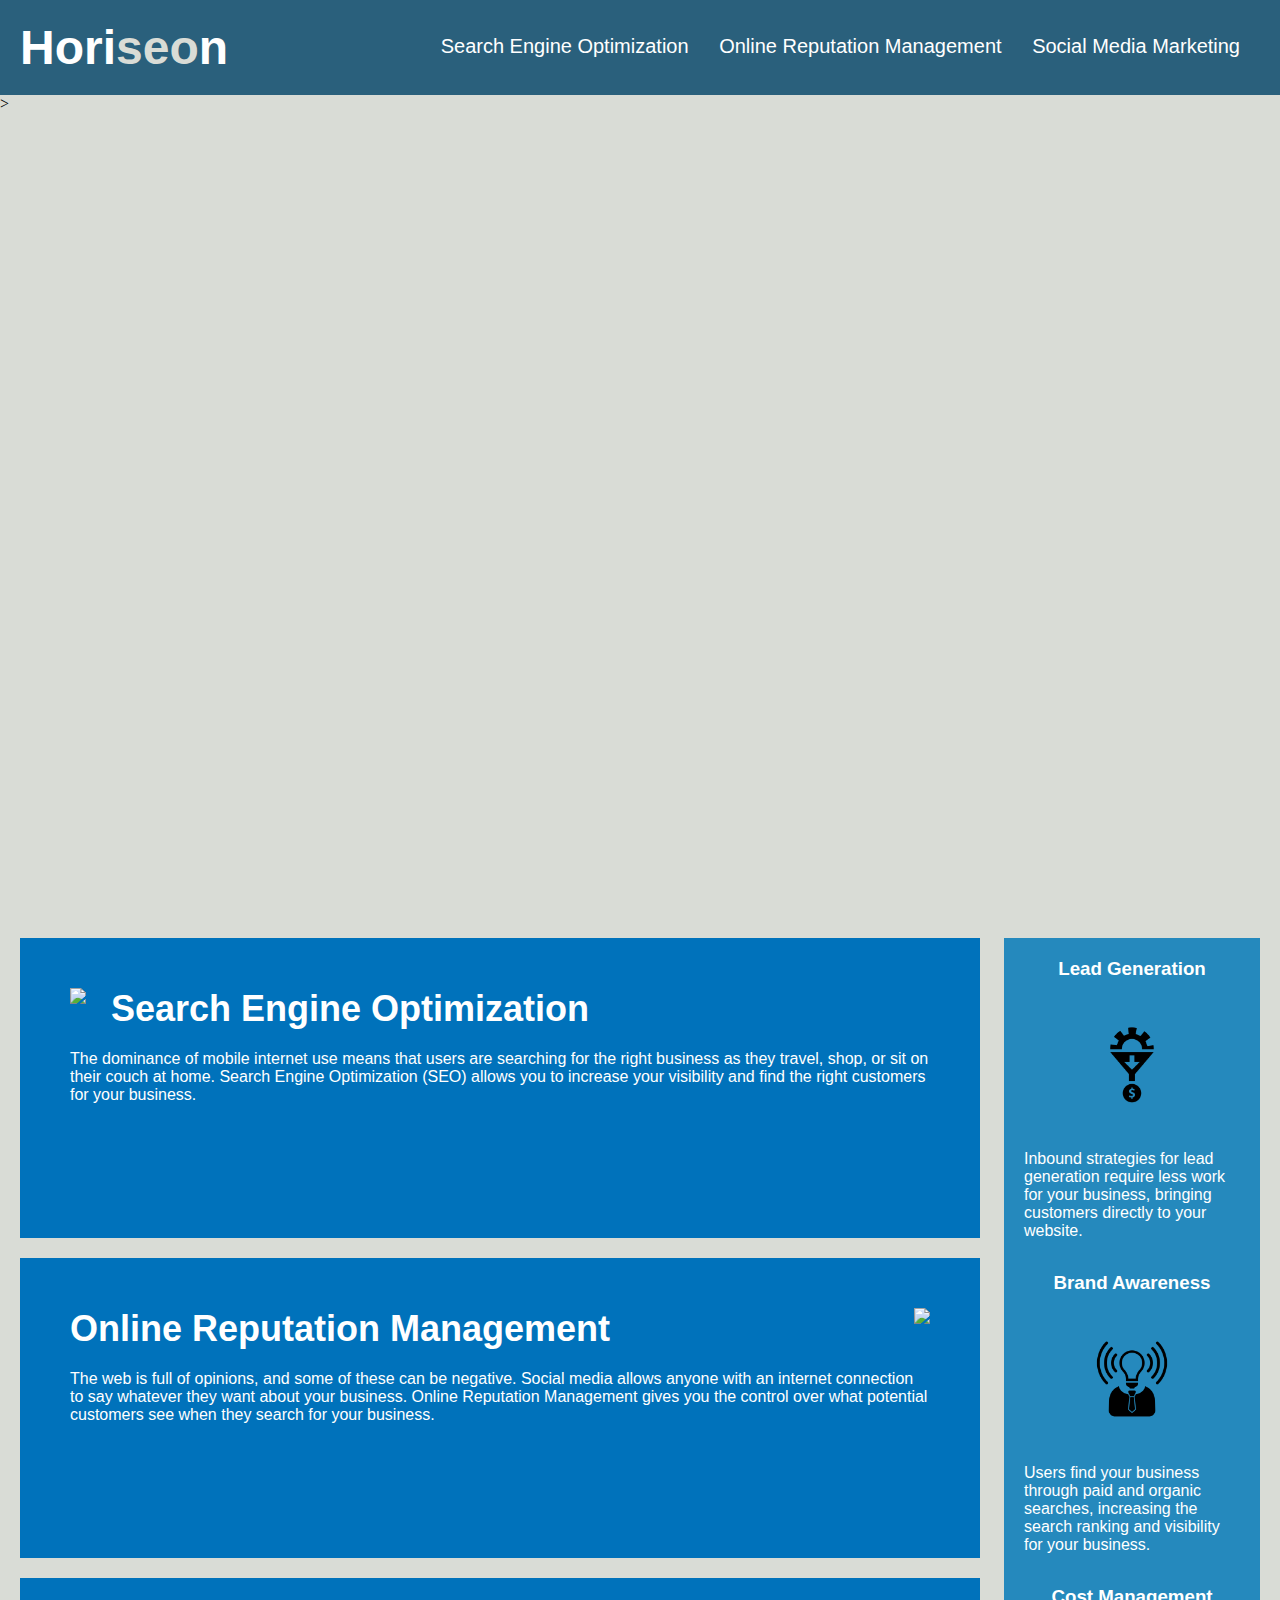
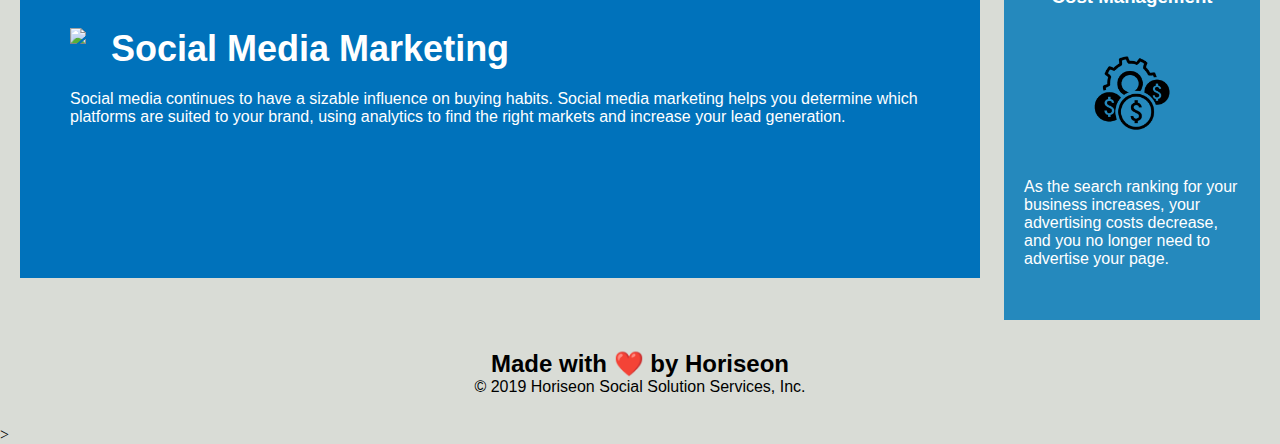
==== index.html @ 2702a49f "deleted develop folder" ====
<!DOCTYPE html>
<html lang="en-us">

<head>
    <meta charset="UTF-8" />
    <link rel="stylesheet" href="./assets/css/style.css">
    <title>Horiseon</title>
</head>

<body>
    <!-- navigation -->
    <header>
        <h1>Hori<span class="seo">seo</span>n</h1>
        <nav>
            <ul>
                <li>
                    <a href="#search-engine-optimization">Search Engine Optimization</a>
                </li>
                <li>
                    <a href="#online-reputation-management">Online Reputation Management</a>
                </li>
                <li>
                    <a href="#social-media-marketing">Social Media Marketing</a>
                </li>
            </ul>
        </nav>
    </header>>

    <!--Build SECTION-->
   <div class="hero"></div>
    <div class="content">

        <div id="search-engine-optimization" class="search-engine-optimization">
            <img src="./assets/images/search-engine-optimization.jpg" class="float-left" />
            <h2>Search Engine Optimization</h2>
            <p>
                The dominance of mobile internet use means that users are searching for the right business as they travel, shop, or sit on their couch at home. Search Engine Optimization (SEO) allows you to increase your visibility and find the right customers for your business.
            </p>
        </div>

        <div id="online-reputation-management" class="online-reputation-management">
            <img src="./assets/images/online-reputation-management.jpg" class="float-right" />
            <h2>Online Reputation Management</h2>
            <p>
                The web is full of opinions, and some of these can be negative. Social media allows anyone with an internet connection to say whatever they want about your business. Online Reputation Management gives you the control over what potential customers see when they search for your business.
            </p>
        </div>

        <div id="social-media-marketing" class="social-media-marketing">
            <img src="./assets/images/social-media-marketing.jpg" class="float-left" />
            <h2>Social Media Marketing</h2>
            <p>
                Social media continues to have a sizable influence on buying habits. Social media marketing helps you determine which platforms are suited to your brand, using analytics to find the right markets and increase your lead generation.
            </p>
        </div>
    </div>
    <!--END SECTION-->

    <!-- side bar SECTION -->
    <div class="benefits">

        <div class="benefit">
            <h3>Lead Generation</h3>
            <img src="./assets/images/lead-generation.png" />
            <p>
                Inbound strategies for lead generation require less work for your business, bringing customers directly to your website.
            </p>
        </div>

        <div class="benefit">
            <h3>Brand Awareness</h3>
            <img src="./assets/images/brand-awareness.png" />
            <p>
                Users find your business through paid and organic searches, increasing the search ranking and visibility for your business.
            </p>
        </div>

        <div class="benefit">
            <h3>Cost Management</h3>
            <img src="./assets/images/cost-management.png"></img>
            <p>
                As the search ranking for your business increases, your advertising costs decrease, and you no longer need to advertise your page.
            </p>
        </div>
    </div>
    <!-- end SIDE BAR SECTION -->

    <!-- footer -->
    <footer>
        <h2>Made with ❤️️ by Horiseon</h2>
        <div>
            &copy; 2019 Horiseon Social Solution Services, Inc.
        </div>
    </footer>>    
</body>
</html>
---- assets/css/style.css ----
* {
    box-sizing: border-box;
    padding: 0;
    margin: 0;
}

body {
    background-color: #d9dcd6;
}

header {
    padding: 20px;
    font-family: 'Trebuchet MS', 'Lucida Sans Unicode', 'Lucida Grande', 'Lucida Sans', Arial, sans-serif;
    background-color: #2a607c;
    color: #ffffff;
}

header h1 {
    display: inline-block;
    font-size: 48px;
}

header h1 .seo {
    color: #d9dcd6;
}

header nav {
    padding-top: 15px;
    margin-right: 20px;
    float: right;
    font-family: 'Gill Sans', 'Gill Sans MT', Calibri, 'Trebuchet MS', sans-serif;
    font-size: 20px;
}

header nav ul li {
    list-style-type: none;
    display: inline-block;
    margin-left: 25px;
}

a {
    color: #ffffff;
    text-decoration: none;
}

p {
    font-size: 16px;
}

.hero {
    height: 800px;
    width: 100%;
    margin-bottom: 25px;
    background-image: url("../images/digital-marketing-meeting.jpg");
    background-size: cover;
    background-position: center;
}

.float-left {
    float: left;
    margin-right: 25px;
}

.float-right {
    float: right;
    margin-left: 25px;
}

.content {
    width: 75%;
    display: inline-block;
    margin-left: 20px;
}

.benefits {
    margin-right: 20px;
    padding: 20px;
    clear: both;
    float: right;
    width: 20%;
    height: 100%;
    font-family: 'Gill Sans', 'Gill Sans MT', Calibri, 'Trebuchet MS', sans-serif;
    background-color: #2589bd;
}

.benefit {
    margin-bottom: 32px;
    color: #ffffff;
}

.benefit h3 {
    margin-bottom: 10px;
    text-align: center;
}


.benefit img {
    display: block;
    margin: 10px auto;
    max-width: 150px;
}

.search-engine-optimization {
    margin-bottom: 20px;
    padding: 50px;
    height: 300px;
    font-family: 'Gill Sans', 'Gill Sans MT', Calibri, 'Trebuchet MS', sans-serif;
    background-color: #0072bb;
    color: #ffffff;
}

.online-reputation-management {
    margin-bottom: 20px;
    padding: 50px;
    height: 300px;
    font-family: 'Gill Sans', 'Gill Sans MT', Calibri, 'Trebuchet MS', sans-serif;
    background-color: #0072bb;
    color: #ffffff;
}

.social-media-marketing {
    margin-bottom: 20px;
    padding: 50px;
    height: 300px;
    font-family: 'Gill Sans', 'Gill Sans MT', Calibri, 'Trebuchet MS', sans-serif;
    background-color: #0072bb;
    color: #ffffff;
}

.search-engine-optimization img {
    max-height: 200px;
}

.online-reputation-management img {
    max-height: 200px;
}

.social-media-marketing img {
    max-height: 200px;
}

.search-engine-optimization h2 {
    margin-bottom: 20px;
    font-size: 36px;
}

.online-reputation-management h2 {
    margin-bottom: 20px;
    font-size: 36px;
}

.social-media-marketing h2 {
    margin-bottom: 20px;
    font-size: 36px;
}

/* apply styles to footer */
footer {
    padding: 30px;
    clear: both;
    font-family: 'Trebuchet MS', 'Lucida Sans Unicode', 'Lucida Grande', 'Lucida Sans', Arial, sans-serif;
    text-align: center;
}
.footer h2 {
    font-size: 20px;
}
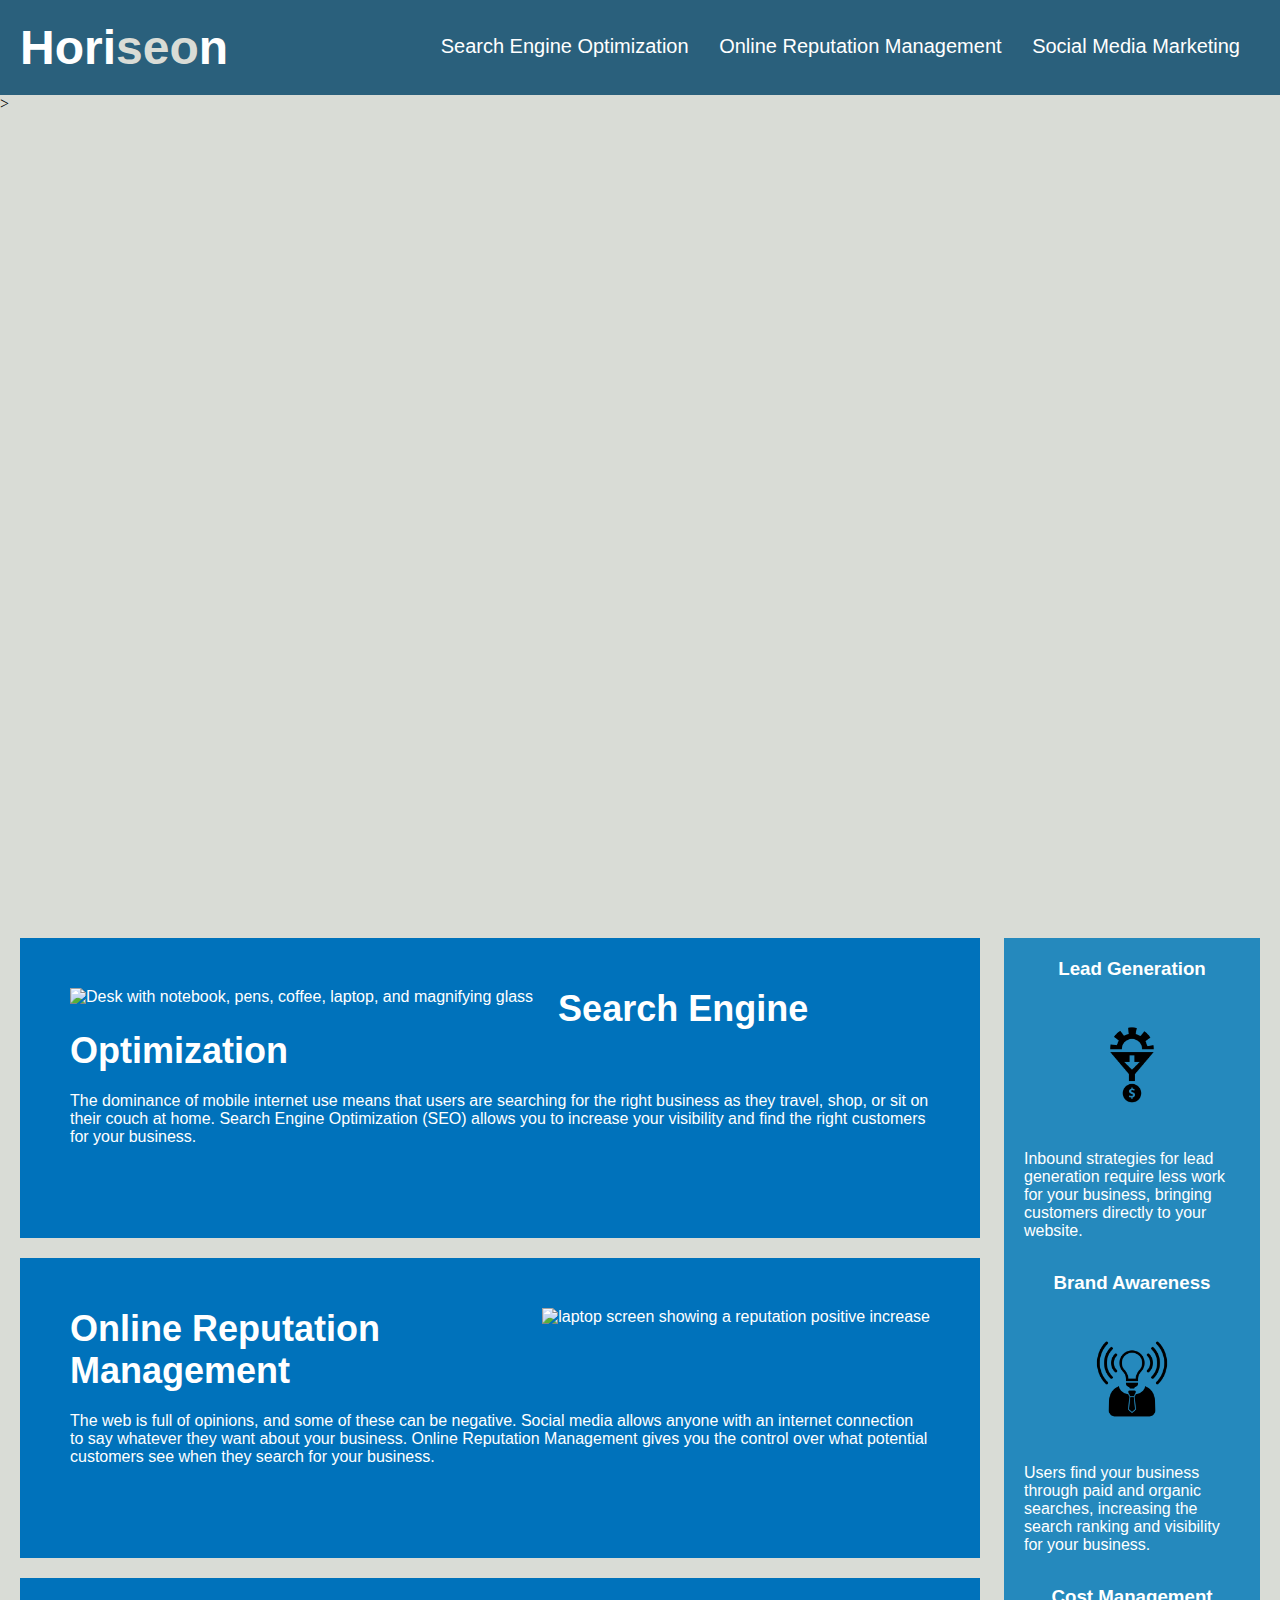
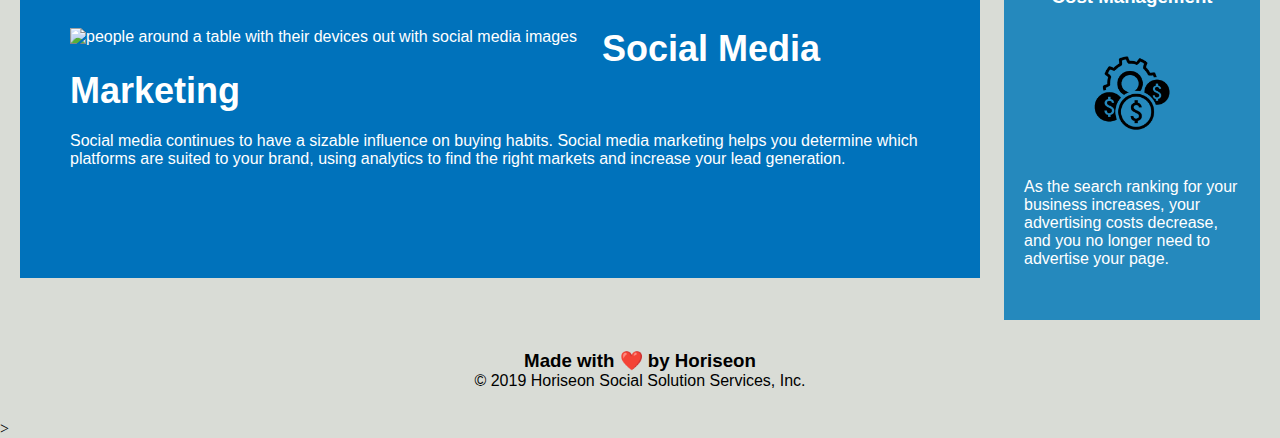
==== commit ce9aa3ad: "added alt messages" ====
--- a/index.html
+++ b/index.html
@@ -26,42 +26,41 @@
         </nav>
     </header>>
 
-    <!--Build SECTION-->
+    <!-- hero -->
    <div class="hero"></div>
-    <div class="content">
+    <section class="content">
 
-        <div id="search-engine-optimization" class="search-engine-optimization">
-            <img src="./assets/images/search-engine-optimization.jpg" class="float-left" />
+        <div id="search-engine-optimization" class="what-we-do">
+            <img src="./assets/images/search-engine-optimization.jpg" alt="Desk with notebook, pens, coffee, laptop, and magnifying glass" class="float-left" />
             <h2>Search Engine Optimization</h2>
             <p>
                 The dominance of mobile internet use means that users are searching for the right business as they travel, shop, or sit on their couch at home. Search Engine Optimization (SEO) allows you to increase your visibility and find the right customers for your business.
             </p>
         </div>
 
-        <div id="online-reputation-management" class="online-reputation-management">
-            <img src="./assets/images/online-reputation-management.jpg" class="float-right" />
+        <div id="online-reputation-management" class="what-we-do">
+            <img src="./assets/images/online-reputation-management.jpg" alt="laptop screen showing a reputation positive increase" class="float-right" />
             <h2>Online Reputation Management</h2>
             <p>
                 The web is full of opinions, and some of these can be negative. Social media allows anyone with an internet connection to say whatever they want about your business. Online Reputation Management gives you the control over what potential customers see when they search for your business.
             </p>
         </div>
 
-        <div id="social-media-marketing" class="social-media-marketing">
-            <img src="./assets/images/social-media-marketing.jpg" class="float-left" />
+        <div id="social-media-marketing" class="what-we-do">
+            <img src="./assets/images/social-media-marketing.jpg" alt="people around a table with their devices out with social media images" class="float-left" />
             <h2>Social Media Marketing</h2>
             <p>
                 Social media continues to have a sizable influence on buying habits. Social media marketing helps you determine which platforms are suited to your brand, using analytics to find the right markets and increase your lead generation.
             </p>
         </div>
-    </div>
-    <!--END SECTION-->
+    </section>
 
-    <!-- side bar SECTION -->
-    <div class="benefits">
+    <!-- side bar -->
+    <section class="benefits">
 
         <div class="benefit">
             <h3>Lead Generation</h3>
-            <img src="./assets/images/lead-generation.png" />
+            <img src="./assets/images/lead-generation.png" alt="icon of gears funnelling into profits. "/>
             <p>
                 Inbound strategies for lead generation require less work for your business, bringing customers directly to your website.
             </p>
@@ -69,7 +68,7 @@
 
         <div class="benefit">
             <h3>Brand Awareness</h3>
-            <img src="./assets/images/brand-awareness.png" />
+            <img src="./assets/images/brand-awareness.png" alt="icon of lightbulb man with sound waves"/>
             <p>
                 Users find your business through paid and organic searches, increasing the search ranking and visibility for your business.
             </p>
@@ -77,17 +76,16 @@
 
         <div class="benefit">
             <h3>Cost Management</h3>
-            <img src="./assets/images/cost-management.png"></img>
+            <img src="./assets/images/cost-management.png" alt="icon of gear with profits infront of it"></img>
             <p>
                 As the search ranking for your business increases, your advertising costs decrease, and you no longer need to advertise your page.
             </p>
         </div>
-    </div>
-    <!-- end SIDE BAR SECTION -->
+    </section>
 
     <!-- footer -->
     <footer>
-        <h2>Made with ❤️️ by Horiseon</h2>
+        <h3>Made with ❤️️ by Horiseon</h3>
         <div>
             &copy; 2019 Horiseon Social Solution Services, Inc.
         </div>
--- a/assets/css/style.css
+++ b/assets/css/style.css
@@ -100,7 +100,7 @@
     max-width: 150px;
 }
 
-.search-engine-optimization {
+.what-we-do {
     margin-bottom: 20px;
     padding: 50px;
     height: 300px;
@@ -109,47 +109,11 @@
     color: #ffffff;
 }
 
-.online-reputation-management {
-    margin-bottom: 20px;
-    padding: 50px;
-    height: 300px;
-    font-family: 'Gill Sans', 'Gill Sans MT', Calibri, 'Trebuchet MS', sans-serif;
-    background-color: #0072bb;
-    color: #ffffff;
-}
-
-.social-media-marketing {
-    margin-bottom: 20px;
-    padding: 50px;
-    height: 300px;
-    font-family: 'Gill Sans', 'Gill Sans MT', Calibri, 'Trebuchet MS', sans-serif;
-    background-color: #0072bb;
-    color: #ffffff;
-}
-
-.search-engine-optimization img {
+.what-we-do img {
     max-height: 200px;
 }
 
-.online-reputation-management img {
-    max-height: 200px;
-}
-
-.social-media-marketing img {
-    max-height: 200px;
-}
-
-.search-engine-optimization h2 {
-    margin-bottom: 20px;
-    font-size: 36px;
-}
-
-.online-reputation-management h2 {
-    margin-bottom: 20px;
-    font-size: 36px;
-}
-
-.social-media-marketing h2 {
+.what-we-do h2 {
     margin-bottom: 20px;
     font-size: 36px;
 }
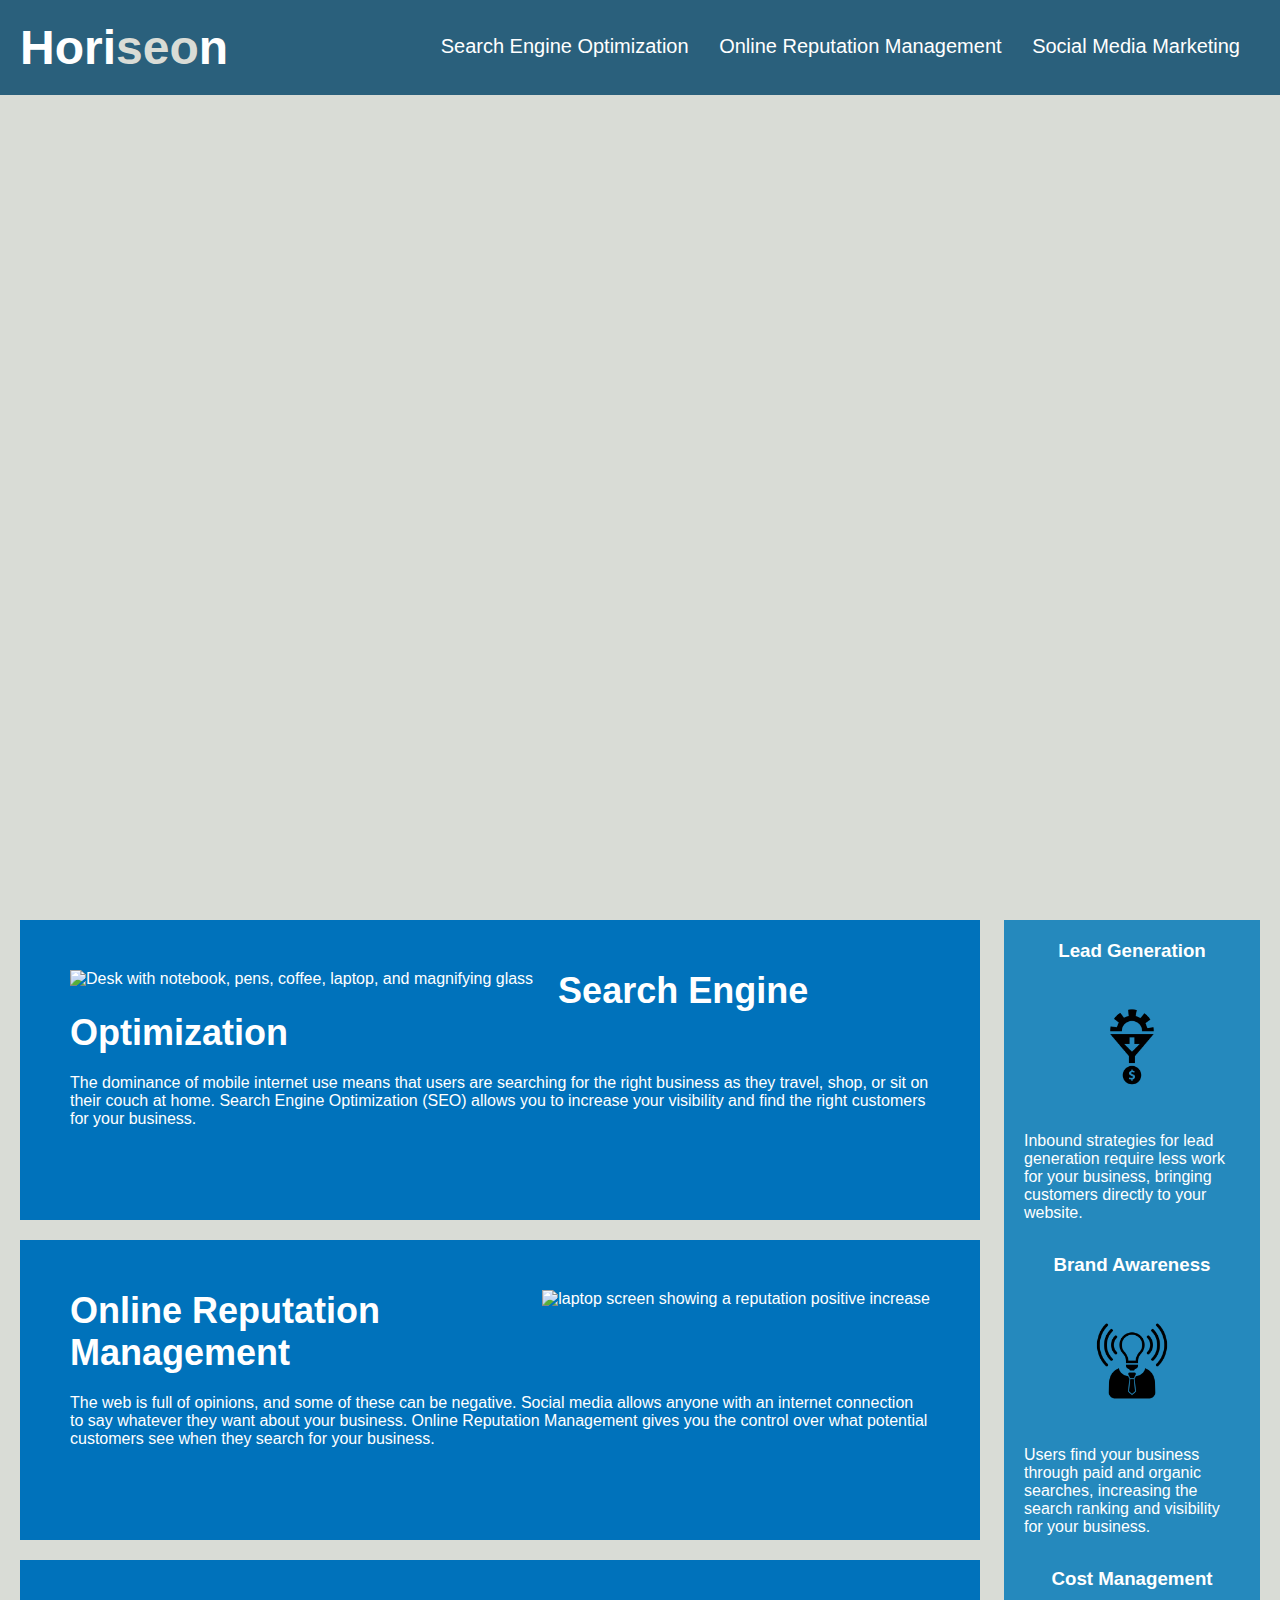
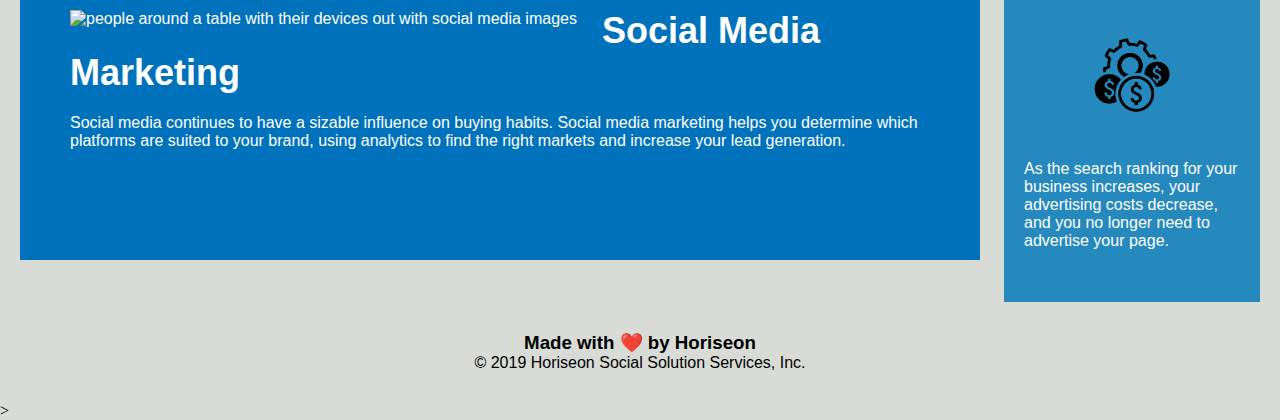
==== commit a54d6021: "cleaned up formatting and spacing" ====
--- a/index.html
+++ b/index.html
@@ -24,7 +24,7 @@
                 </li>
             </ul>
         </nav>
-    </header>>
+    </header>
 
     <!-- hero -->
    <div class="hero"></div>
--- a/assets/css/style.css
+++ b/assets/css/style.css
@@ -93,7 +93,6 @@
     text-align: center;
 }
 
-
 .benefit img {
     display: block;
     margin: 10px auto;
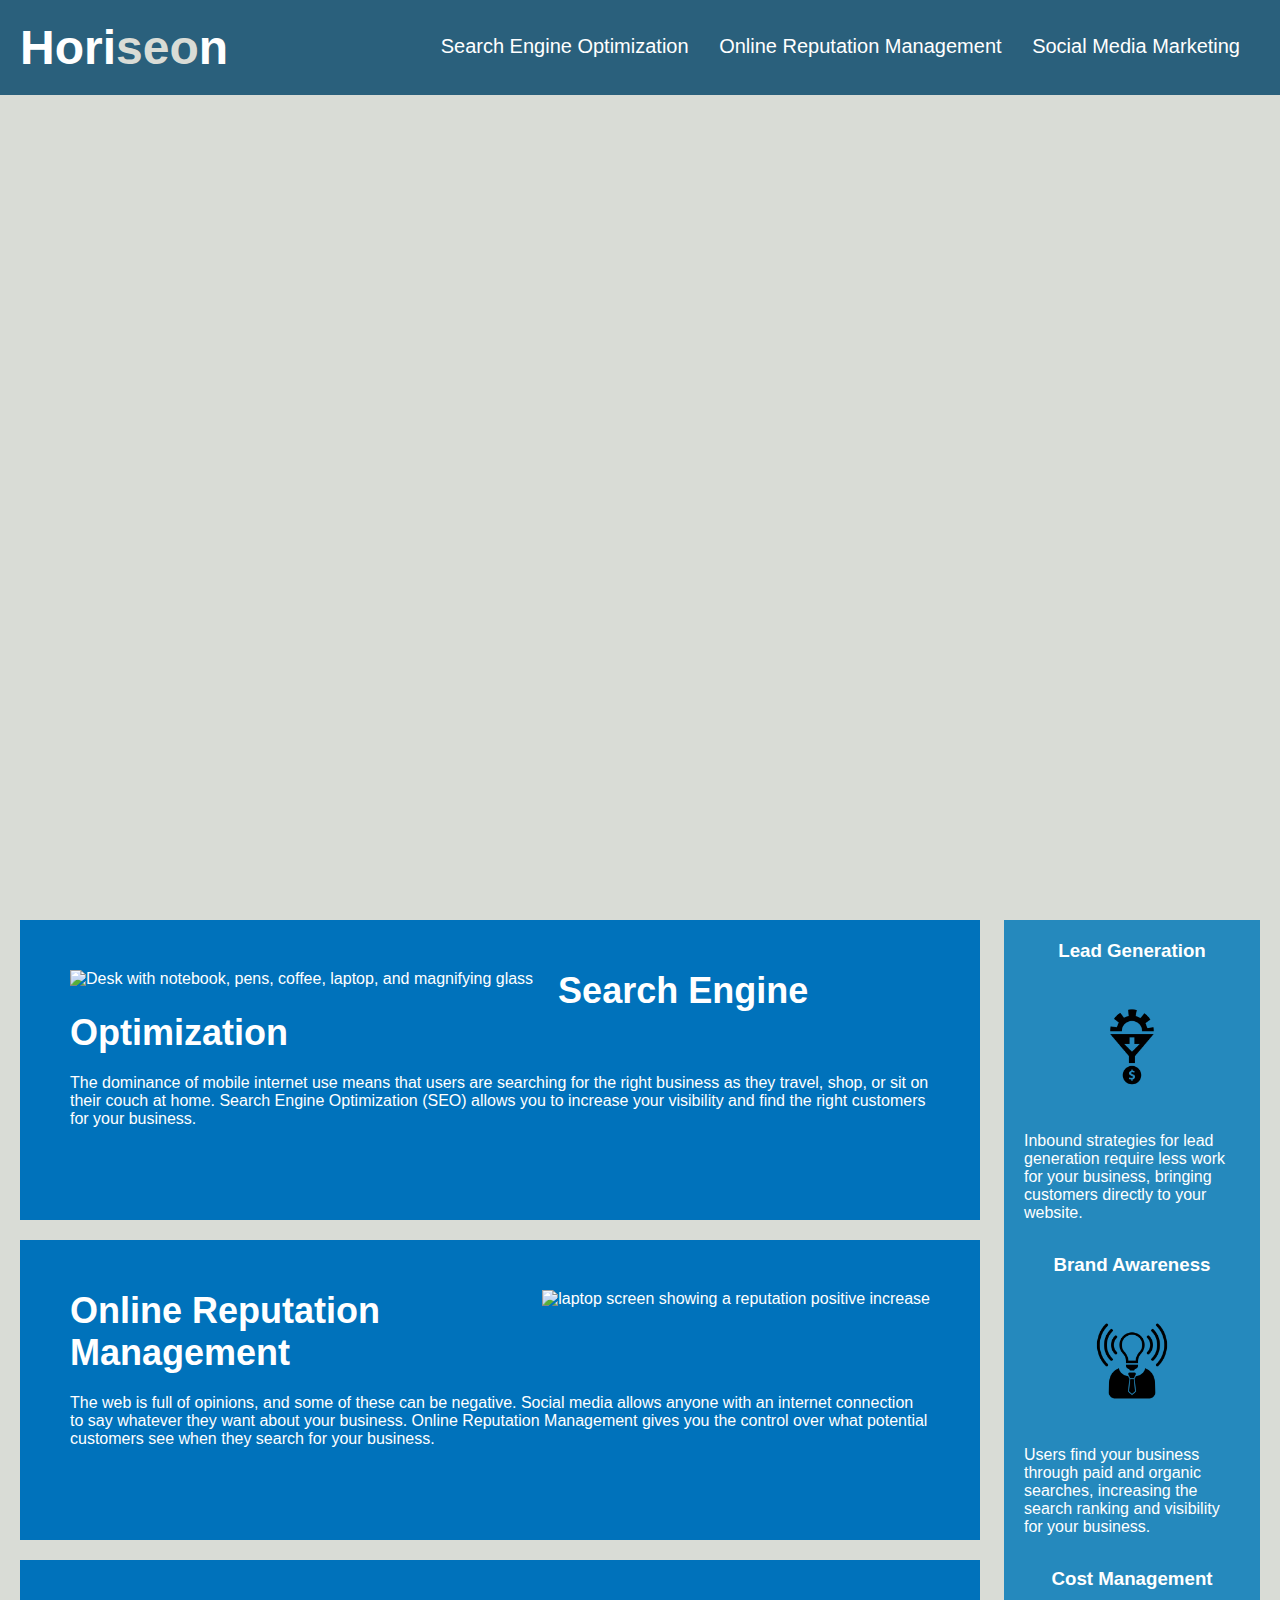
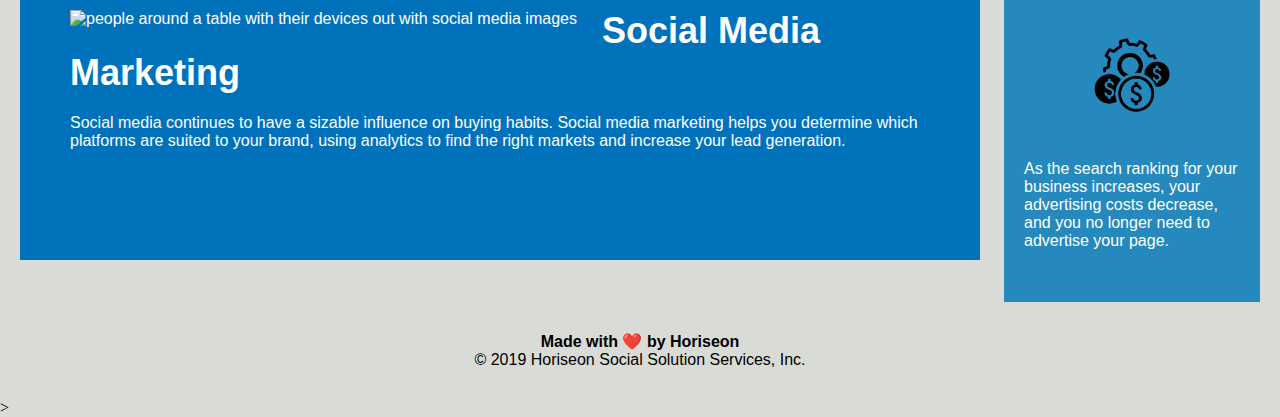
==== commit 0e7e4182: "ReadMe completed" ====
--- a/index.html
+++ b/index.html
@@ -85,7 +85,7 @@
 
     <!-- footer -->
     <footer>
-        <h3>Made with ❤️️ by Horiseon</h3>
+        <h4>Made with ❤️️ by Horiseon</h4>
         <div>
             &copy; 2019 Horiseon Social Solution Services, Inc.
         </div>
--- a/assets/css/style.css
+++ b/assets/css/style.css
@@ -124,6 +124,6 @@
     font-family: 'Trebuchet MS', 'Lucida Sans Unicode', 'Lucida Grande', 'Lucida Sans', Arial, sans-serif;
     text-align: center;
 }
-.footer h2 {
+.footer h4 {
     font-size: 20px;
 }
